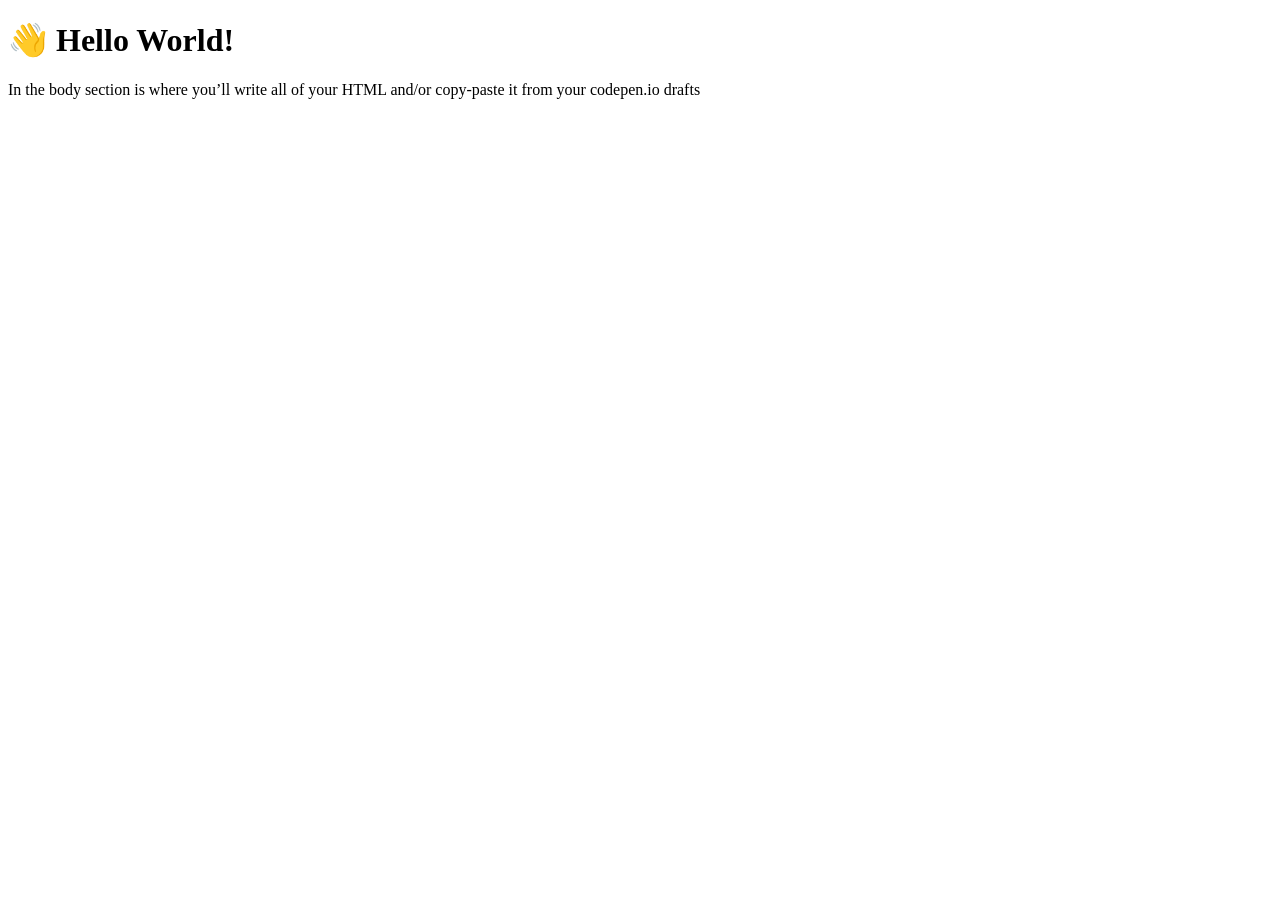
==== index.html @ 19ef2b79 "Create index.html" ====
<!DOCTYPE html>
<html lang="en">
<head>
<meta charset="UTF-8">
<meta name="viewport" content="width=device-width, initial-scale=1.0">
<meta name="author" content="Insert Your Name Here">
<title>Insert Title for this Page Here</title>
<link rel="stylesheet" href="style.css">
</head>
<body>

<h1>👋 Hello World!</h1>
<p>
In the body section is where you’ll write all of your 
HTML and/or copy-paste it from your codepen.io drafts
</p>

</body>
</html>
---- style.css ----
#topNav {
  background: dimgray;
  box-shadow: 0px 1px 10px 10px lightgray;
  height: auto;
  text-align: center;
  width: 100%;
}
#topNav > ul > li {
  display: inline;
}
#topNav > ul > li > a
{
  color: white;
  display: inline-block;
  height: 60px;
  line-height: 60px;
  margin: 0px;
  padding: 0px 15px;
  text-decoration: none;
  transition: color 0.3s ease-in;
}
#topNav > ul > li > a:hover {
  color: lime;
}
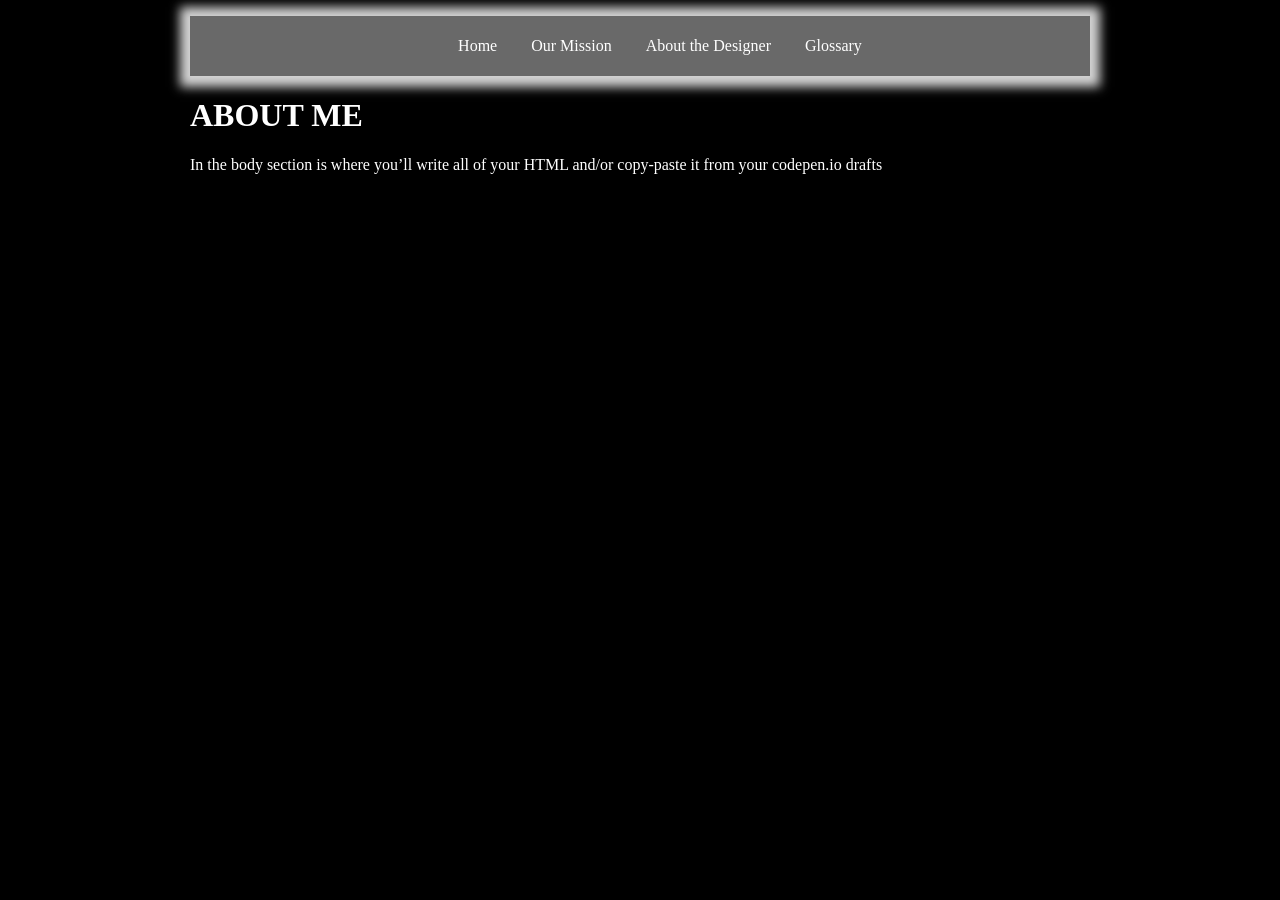
==== commit 5532ae08: "Update index.html" ====
--- a/index.html
+++ b/index.html
@@ -1,19 +1,92 @@
+
 <!DOCTYPE html>
 <html lang="en">
-<head>
-<meta charset="UTF-8">
-<meta name="viewport" content="width=device-width, initial-scale=1.0">
-<meta name="author" content="Insert Your Name Here">
-<title>Insert Title for this Page Here</title>
-<link rel="stylesheet" href="style.css">
-</head>
-<body>
-
-<h1>👋 Hello World!</h1>
-<p>
-In the body section is where you’ll write all of your 
-HTML and/or copy-paste it from your codepen.io drafts
-</p>
-
-</body>
+  <head>
+    <title></title>
+    <meta name="description" content="">
+    <meta name="author" content="Amir Phelmetto">
+    <meta charset="UTF-8">
+    <meta name="viewport" content="width=device-width, initial-scale=1.0">
+  <nav id="topNav">
+  <ul>
+    <li>
+      <a href="index.html">Home</a>
+    </li>
+    <li>
+      <a href="mission.html">Our Mission</a>
+    </li>
+    <li>
+      <a href="about.html">About the Designer</a>
+    </li>
+    <li>
+      <a href="glossary.html">Glossary</a>
+    </li>
+  </ul>
+  </nav>
+  </head>
+  <body> 
+  <html lang="en">
+	<head>
+	<meta charset="UTF-8">
+	<meta name="viewport" content="width=device-width, initial-		scale=1.0">
+	<meta name="author" content="AMIR PHELEMTTO">
+	<title>ABOUT THE CREATOR</title>
+	<link rel="stylesheet" href="style.css">
+	</head>
+	<body>
+	<h1> ABOUT ME </h1>
+	<p>
+	In the body section is where you’ll write all of your 
+	HTML and/or copy-paste it from your codepen.io drafts
+	</p>
+	</body>
 </html>
+   <h1></h1>
+   <p></p>
+   <h1></h1>
+   <p></p>
+   <h1></h1>
+   <p>
+  </p>
+   <h1></h1>
+   <p></p>
+   <h1></h1>
+   <p></p>
+   <style>
+     #topNav {
+  background: dimgray;
+  box-shadow: 0px 1px 10px 10px lightgray;
+  height: auto;
+  text-align: center;
+  width: 100%;
+}
+#topNav > ul > li {
+  display: inline;
+}
+#topNav > ul > li > a
+{
+  color: white;
+  display: inline-block;
+  height: 60px;
+  line-height: 60px;
+  margin: 0px;
+  padding: 0px 15px;
+  text-decoration: none;
+  transition: color 0.3s ease-in;
+}
+#topNav > ul > li > a:hover {
+  color: lime;
+}
+  body {background-color: black;}
+  h1   {color: white;}
+  p    {color: white;}
+  th   {color: white;}
+  td   {color:white;}
+  </style>
+  </head>
+  </th>
+  </td>
+  </body>
+  </table>
+ </body>
+</html>
--- a/style.css
+++ b/style.css
@@ -1,3 +1,4 @@
+
 #topNav {
   background: dimgray;
   box-shadow: 0px 1px 10px 10px lightgray;
@@ -21,4 +22,10 @@
 }
 #topNav > ul > li > a:hover {
   color: lime;
+ 
 }
+ body {
+    max-width: 900px;
+    margin-left: auto;
+    margin-right: auto;
+}
